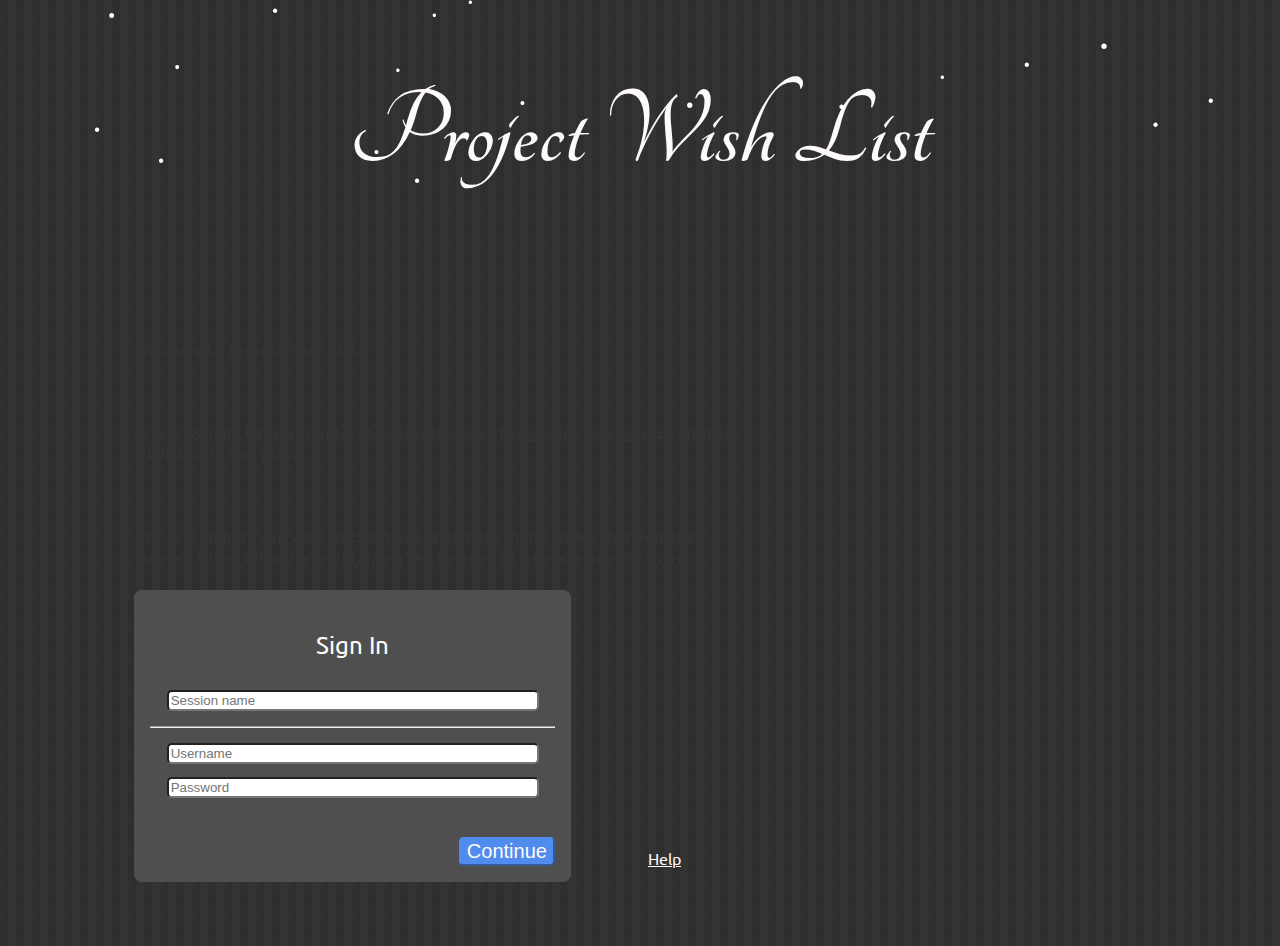
==== frontend/wishlist.html @ 414235ef "Add the frontend UI for item descriptions" ====
<!DOCTYPE html>
<html lang="engl">

<head>
    <meta charset="utf-8">
    <meta name="author" content="Stephen Davidson" />
    <meta name="viewport" content="width=device-width, initial-scale=1, shrink-to-fit=no">
    <title>Wish List</title>
    <link rel="stylesheet" href="https://maxcdn.bootstrapcdn.com/bootstrap/4.0.0-beta.2/css/bootstrap.min.css" integrity="sha384-PsH8R72JQ3SOdhVi3uxftmaW6Vc51MKb0q5P2rRUpPvrszuE4W1povHYgTpBfshb"
        crossorigin="anonymous">
    <link href="https://fonts.googleapis.com/css?family=Tangerine" rel="stylesheet">
    <link rel="stylesheet" href="wishlist.css" />
</head>

<body onload="runWishList()">
    <div id="container">
        <div id="banner"></div>
        <div id="lists" class="jumbotron"></div>
    </div>
    <div id="item_descr"></div>
    <div id="links_div">
        <a id="signout_link" href="index.html">Sign Out</a> |
        <a id="help_link" href="http://en.wikipedia.org/wiki/Special:Randompage">Help</a>
    </div>
    <script type="text/javascript" src="wishlist.js"></script>
    <script src="https://code.jquery.com/jquery-3.2.1.slim.min.js" integrity="sha384-KJ3o2DKtIkvYIK3UENzmM7KCkRr/rE9/Qpg6aAZGJwFDMVNA/GpGFF93hXpG5KkN"
        crossorigin="anonymous"></script>
    <script src="https://cdnjs.cloudflare.com/ajax/libs/popper.js/1.12.3/umd/popper.min.js" integrity="sha384-vFJXuSJphROIrBnz7yo7oB41mKfc8JzQZiCq4NCceLEaO4IHwicKwpJf9c9IpFgh"
        crossorigin="anonymous"></script>
    <script src="https://maxcdn.bootstrapcdn.com/bootstrap/4.0.0-beta.2/js/bootstrap.min.js" integrity="sha384-alpBpkh1PFOepccYVYDB4do5UnbKysX5WZXm3XxPqe5iKTfUKjNkCk9SaVuEZflJ"
        crossorigin="anonymous"></script>
</body>

</html>
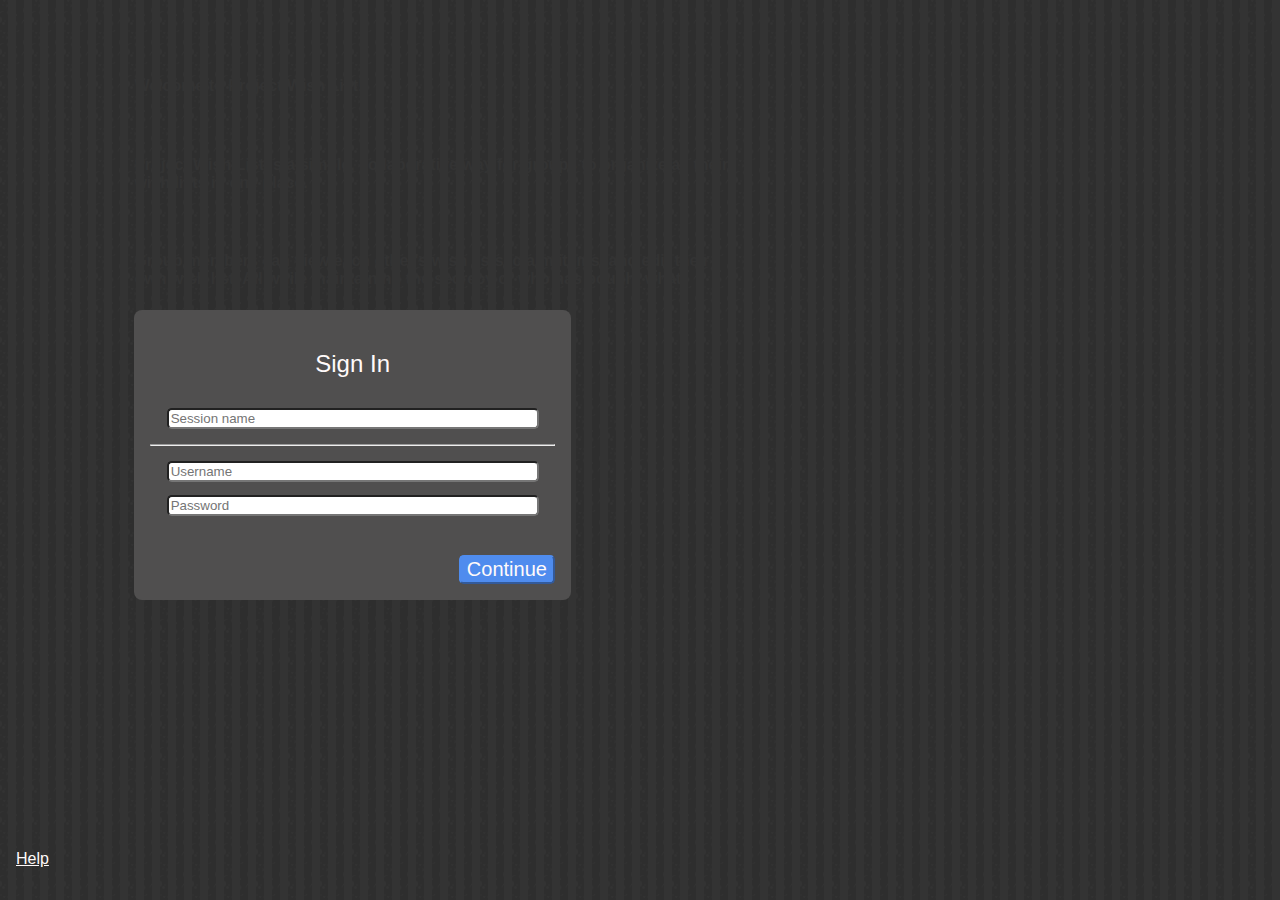
==== commit ac2a8760: "Rename js file so chrome doesn't used cached js" ====
--- a/frontend/wishlist.html
+++ b/frontend/wishlist.html
@@ -22,7 +22,7 @@
         <a id="signout_link" href="index.html">Sign Out</a> |
         <a id="help_link" href="http://en.wikipedia.org/wiki/Special:Randompage">Help</a>
     </div>
-    <script type="text/javascript" src="wishlist.js"></script>
+    <script type="text/javascript" src="wishlist_v0.0.1.js"></script>
     <script src="https://code.jquery.com/jquery-3.2.1.slim.min.js" integrity="sha384-KJ3o2DKtIkvYIK3UENzmM7KCkRr/rE9/Qpg6aAZGJwFDMVNA/GpGFF93hXpG5KkN"
         crossorigin="anonymous"></script>
     <script src="https://cdnjs.cloudflare.com/ajax/libs/popper.js/1.12.3/umd/popper.min.js" integrity="sha384-vFJXuSJphROIrBnz7yo7oB41mKfc8JzQZiCq4NCceLEaO4IHwicKwpJf9c9IpFgh"
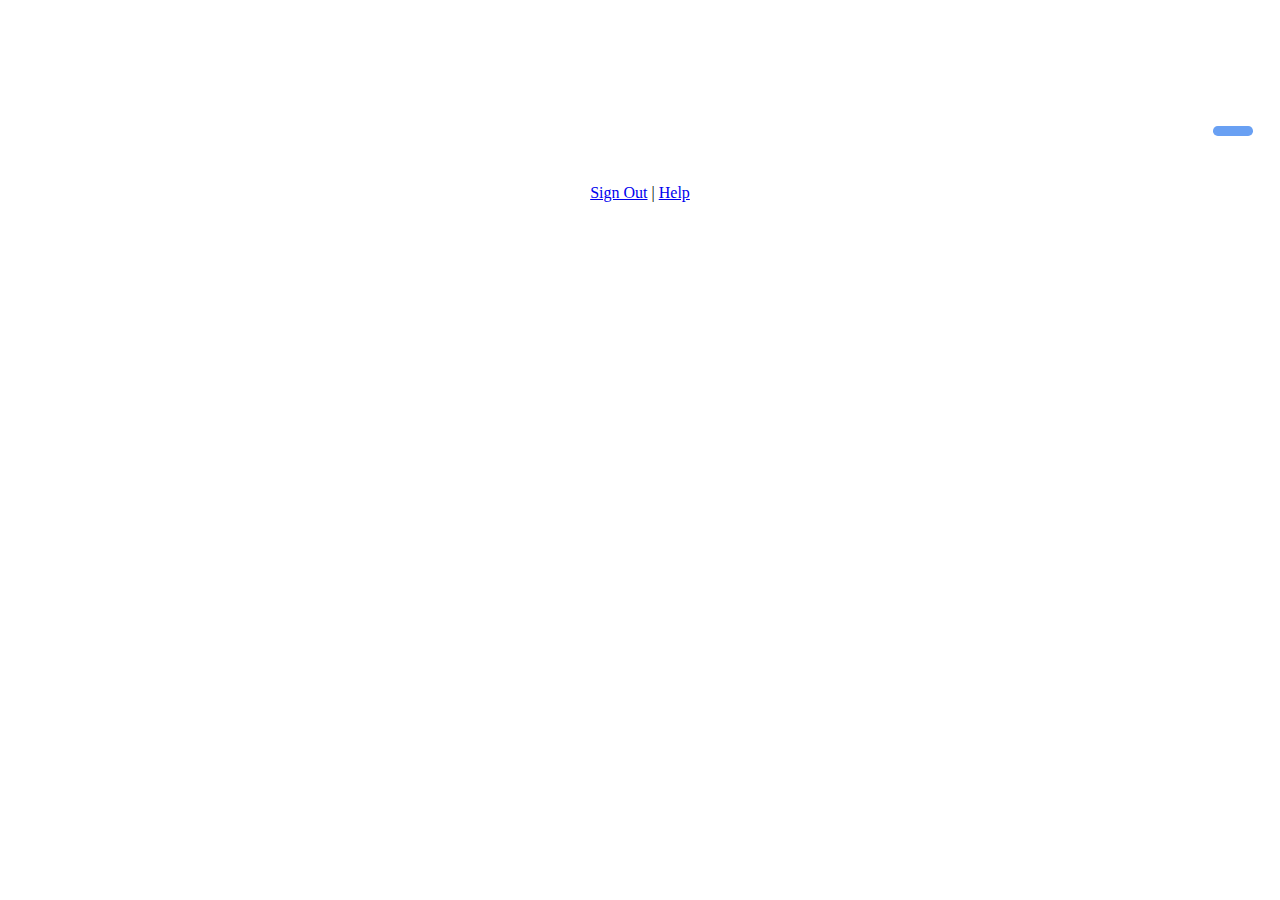
==== commit d5a446ee: "Refactor front end part 1" ====
--- a/frontend/wishlist.html
+++ b/frontend/wishlist.html
@@ -12,17 +12,25 @@
     <link rel="stylesheet" href="wishlist.css" />
 </head>
 
-<body onload="runWishList()">
+<body onload="main">
     <div id="container">
-        <div id="banner"></div>
-        <div id="lists" class="jumbotron"></div>
+        <div id="banner">
+            <h1 id="banner-text"></h1>
+        </div>
+        <div id="lists" class="jumbotron">
+            <div id="other-lists"></div>
+            <div id="save-div">
+                <button id="save_button" value="Save"></button>
+            </div>
+        </div>
     </div>
     <div id="item_descr"></div>
-    <div id="links_div">
+    <div id="links-div">
         <a id="signout_link" href="index.html">Sign Out</a> |
         <a id="help_link" href="http://en.wikipedia.org/wiki/Special:Randompage">Help</a>
     </div>
-    <script type="text/javascript" src="wishlist_v0.0.1.js"></script>
+
+    <script type="text/javascript" src="wishlist.js"></script>
     <script src="https://code.jquery.com/jquery-3.2.1.slim.min.js" integrity="sha384-KJ3o2DKtIkvYIK3UENzmM7KCkRr/rE9/Qpg6aAZGJwFDMVNA/GpGFF93hXpG5KkN"
         crossorigin="anonymous"></script>
     <script src="https://cdnjs.cloudflare.com/ajax/libs/popper.js/1.12.3/umd/popper.min.js" integrity="sha384-vFJXuSJphROIrBnz7yo7oB41mKfc8JzQZiCq4NCceLEaO4IHwicKwpJf9c9IpFgh"
--- a/frontend/wishlist.css
+++ b/frontend/wishlist.css
@@ -0,0 +1,105 @@
+th {
+    background-color: snow;
+}
+
+td {
+    background-color: snow;
+    height: 3em;
+    padding: 0;
+}
+
+#banner {
+    width: 100%;
+    text-align: center;
+    margin-top: 3em;
+}
+
+#banner-text {
+    font-family: Tangerine, serif;
+    font-size: 5em;
+    font-weight: bold;
+}
+
+#lists {
+    width: 97%;
+    margin: auto;
+    margin-top: 2em;
+    margin-bottom: 2em;
+    padding: 1em;
+    overflow: auto;
+}
+
+#lists table {
+    width: 22%;
+    vertical-align: top;
+    margin: 0;
+    padding: 0;
+    display: inline-block;
+}
+
+#other-lists {
+    width: 82%;
+    padding-bottom: 1em;
+    margin: -0.05em 0em 0em 0.3em;
+    white-space: nowrap;
+    overflow: auto;
+    float: left;
+}
+
+#other-lists table {
+    width: 17%;
+    vertical-align: top;
+    margin: 0;
+    padding: 0;
+    float: left;
+}
+
+.wl-price-box {
+    background-color: LightGreen;
+    height: 3em;
+    width: 3em;
+    float: left;
+    line-height: 3em;
+    text-align: center;
+    overflow: hidden;
+    white-space: nowrap;
+}
+
+.wl-item-content {
+    float:left;
+    line-height: 3em;
+    padding-left: 1em;
+    overflow: hidden;
+    white-space: nowrap;
+}
+
+.wl-checkbox {
+    float: right;
+    margin: 1em 1em 0em 1em;
+}
+
+#save-div {
+    width: 100%;
+    margin-top: 2em;
+    text-align: right;
+    float: right;
+}
+
+#save_button {
+    font-family: -apple-system,BlinkMacSystemFont,\"Segoe UI\",Roboto,\"Helvetica Neue\",Arial,sans-serif,\"Apple Color Emoji\",\"Segoe UI Emoji\",\"Segoe UI Symbol\";
+    font-size: 1.25rem;
+    font-weight: 400;
+    line-height: 1.5;
+    background-color: #69a0f3;
+    border: none;
+    border-radius: .3rem;
+    color: white;
+    padding: 0.25em 1em 0.25em 1em
+}
+
+#links-div {
+    width: 100%;
+    margin: 0 auto;
+    text-align: center;
+    margin-bottom: 2em;
+}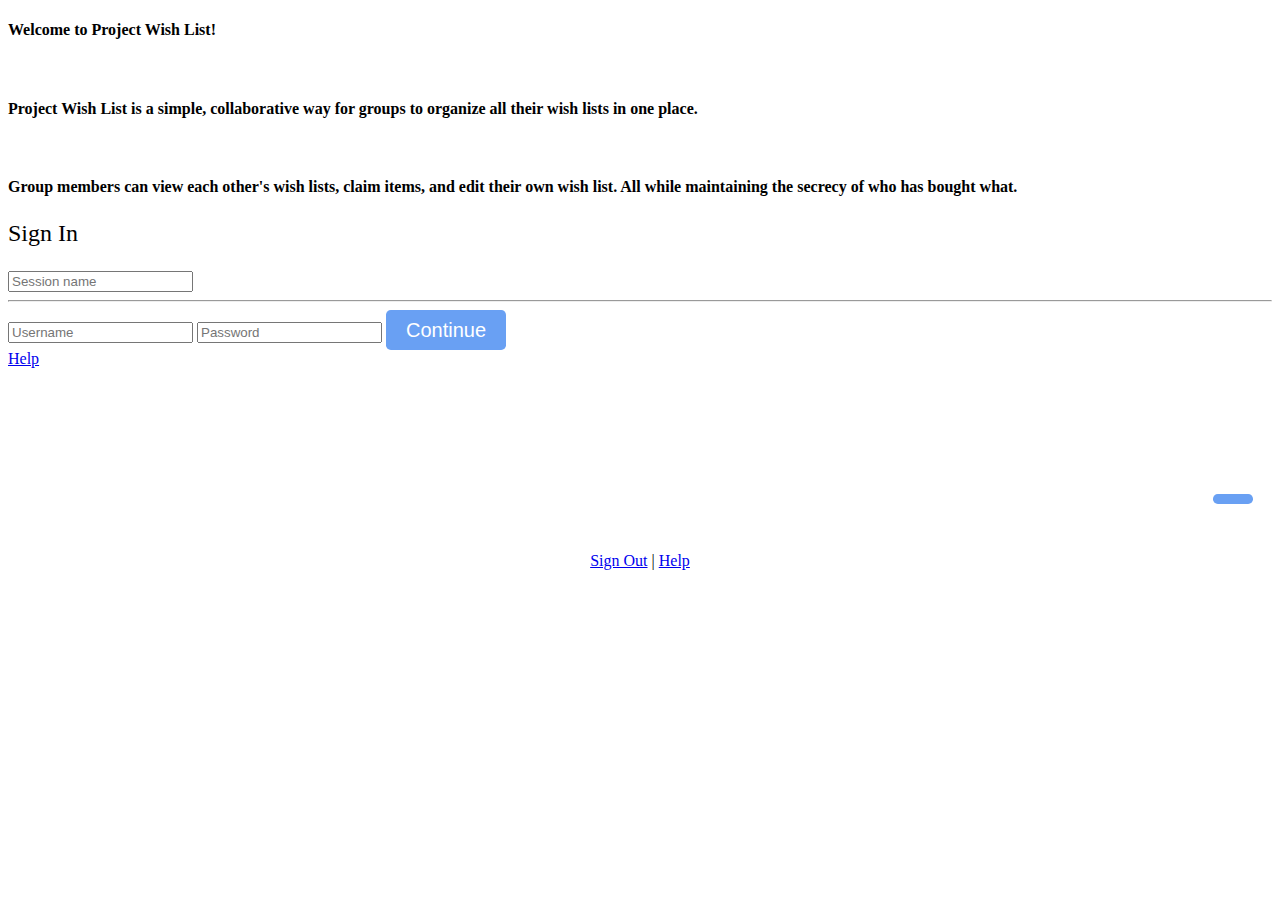
==== commit 4813a61b: "Refactor front end part 2" ====
--- a/frontend/wishlist.html
+++ b/frontend/wishlist.html
@@ -12,23 +12,62 @@
     <link rel="stylesheet" href="wishlist.css" />
 </head>
 
-<body onload="main">
-    <div id="container">
-        <div id="banner">
-            <h1 id="banner-text"></h1>
-        </div>
-        <div id="lists" class="jumbotron">
-            <div id="other-lists"></div>
-            <div id="save-div">
-                <button id="save_button" value="Save"></button>
+<body onload="main()">
+    <div id="logged-out">
+        <div class="container" id="snow">
+            <div id="home-banner"></div>
+
+            <div class="jumbotron" class="wb-main-jumbotron">
+                <div id="welcome_blurb">
+                    <h4>
+                        Welcome to Project Wish List!
+                    </h4>
+                    <br>
+                    <h4>
+                        Project Wish List is a simple, collaborative way for groups to organize all their wish lists in one place.
+                    </h4>
+                    <br>
+                    <h4>
+                        Group members can view each other's wish lists, claim items, and edit their own wish list. All while maintaining the secrecy
+                        of who has bought what.
+                    </h4>
+                    </h4>
+                </div>
+                <div id="sign-in-form">
+                    <p style="font-size: 1.5em;">Sign In</p>
+                    <input type="text" placeholder="Session name" />
+                    <hr>
+                    <input type="text" placeholder="Username" />
+                    <input type="password" placeholder="Password" />
+                    <a id="sign-in-link">
+                        <button id="sign-in-button">Continue</button>
+                    </a>
+                </div>
             </div>
         </div>
+        <div id="home-links-div">
+            <a id="help_link" href="http://en.wikipedia.org/wiki/Special:Randompage">Help</a>
+        </div>
     </div>
-    <div id="item_descr"></div>
-    <div id="links-div">
-        <a id="signout_link" href="index.html">Sign Out</a> |
-        <a id="help_link" href="http://en.wikipedia.org/wiki/Special:Randompage">Help</a>
+    <div id="logged-in">
+        <div id="container">
+            <div id="banner">
+                <h1 id="banner-text"></h1>
+            </div>
+            <div id="lists" class="jumbotron">
+                <div id="other-lists"></div>
+                <div id="save-div">
+                    <button id="save-button" value="Save"></button>
+                </div>
+            </div>
+        </div>
+        <div id="item-descr"></div>
+        <div id="links-div">
+            <a id="signout_link" href="index.html">Sign Out</a> |
+            <a id="help_link" href="http://en.wikipedia.org/wiki/Special:Randompage">Help</a>
+        </div>
     </div>
+
 
     <script type="text/javascript" src="wishlist.js"></script>
     <script src="https://code.jquery.com/jquery-3.2.1.slim.min.js" integrity="sha384-KJ3o2DKtIkvYIK3UENzmM7KCkRr/rE9/Qpg6aAZGJwFDMVNA/GpGFF93hXpG5KkN"
--- a/frontend/wishlist.css
+++ b/frontend/wishlist.css
@@ -6,6 +6,32 @@
     background-color: snow;
     height: 3em;
     padding: 0;
+}
+
+span {
+    font-weight: bold;
+}
+
+button {
+    font-family: -apple-system,BlinkMacSystemFont,\"Segoe UI\",Roboto,\"Helvetica Neue\",Arial,sans-serif,\"Apple Color Emoji\",\"Segoe UI Emoji\",\"Segoe UI Symbol\";
+    font-size: 1.25rem;
+    font-weight: 400;
+    line-height: 1.5;
+    background-color: #69a0f3;
+    border: none;
+    border-radius: .3rem;
+    color: white;
+    padding: 0.25em 1em 0.25em 1em
+}
+
+#home-banner {
+    font-family: \"Tangerine\", serif;
+    font-size: 7em;
+    color: snow;
+}
+
+#home-links-div {
+
 }
 
 #banner {
@@ -85,21 +111,30 @@
     float: right;
 }
 
-#save_button {
-    font-family: -apple-system,BlinkMacSystemFont,\"Segoe UI\",Roboto,\"Helvetica Neue\",Arial,sans-serif,\"Apple Color Emoji\",\"Segoe UI Emoji\",\"Segoe UI Symbol\";
-    font-size: 1.25rem;
-    font-weight: 400;
-    line-height: 1.5;
-    background-color: #69a0f3;
-    border: none;
-    border-radius: .3rem;
-    color: white;
-    padding: 0.25em 1em 0.25em 1em
-}
-
 #links-div {
     width: 100%;
     margin: 0 auto;
     text-align: center;
     margin-bottom: 2em;
+}
+
+#description-div {
+    height: 82%; 
+    text-align: left;
+}
+
+#item-description {
+    width: 40%;
+    border: none;
+    border-radius: .3rem;
+    background-color: white;
+    box-shadow: 10px 10px 5px #888888;
+    font-size: 1rem;
+    text-align: center;
+    padding: 1em;
+   margin: 1em;
+    position: absolute;
+    left: 30%;
+    top: 30%;
+    z-index: 10;
 }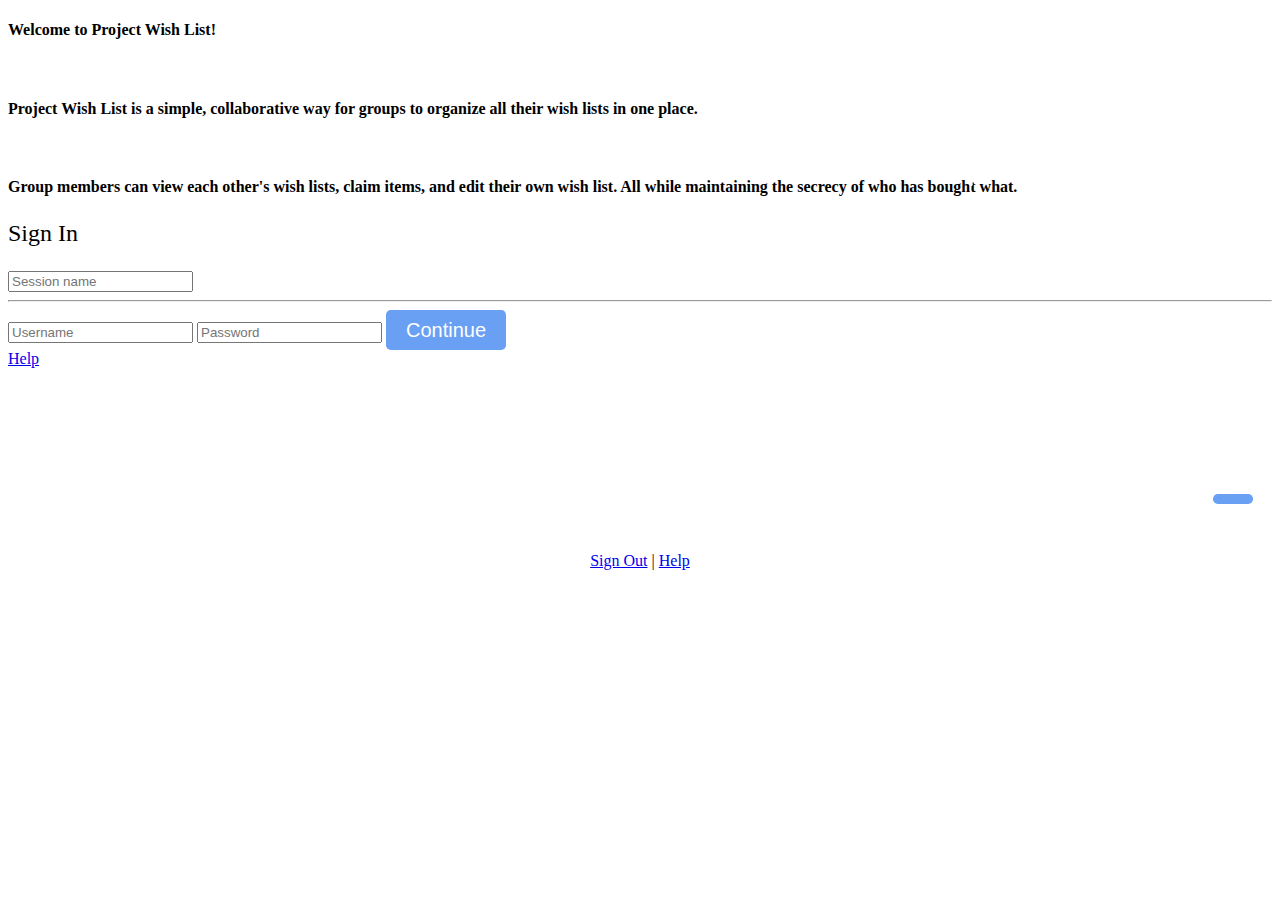
==== commit d6dd93a4: "Finish the frontend-refactor" ====
--- a/frontend/wishlist.html
+++ b/frontend/wishlist.html
@@ -1,5 +1,5 @@
 <!DOCTYPE html>
-<html lang="engl">
+<html lang="en">
 
 <head>
     <meta charset="utf-8">
@@ -8,8 +8,16 @@
     <title>Wish List</title>
     <link rel="stylesheet" href="https://maxcdn.bootstrapcdn.com/bootstrap/4.0.0-beta.2/css/bootstrap.min.css" integrity="sha384-PsH8R72JQ3SOdhVi3uxftmaW6Vc51MKb0q5P2rRUpPvrszuE4W1povHYgTpBfshb"
         crossorigin="anonymous">
+    <link href="https://fonts.googleapis.com/css?family=Ubuntu" rel="stylesheet">
     <link href="https://fonts.googleapis.com/css?family=Tangerine" rel="stylesheet">
     <link rel="stylesheet" href="wishlist.css" />
+
+    <!-- Snow effect from http://www.schillmania.com/projects/snowstorm/ -->
+    <script type="text/javascript" src="snow.js"></script>
+    <script>
+        snowStorm.flakesMaxActive = 96;
+        snowStorm.useTwinkleEffect = true;
+    </script>
 </head>
 
 <body onload="main()">
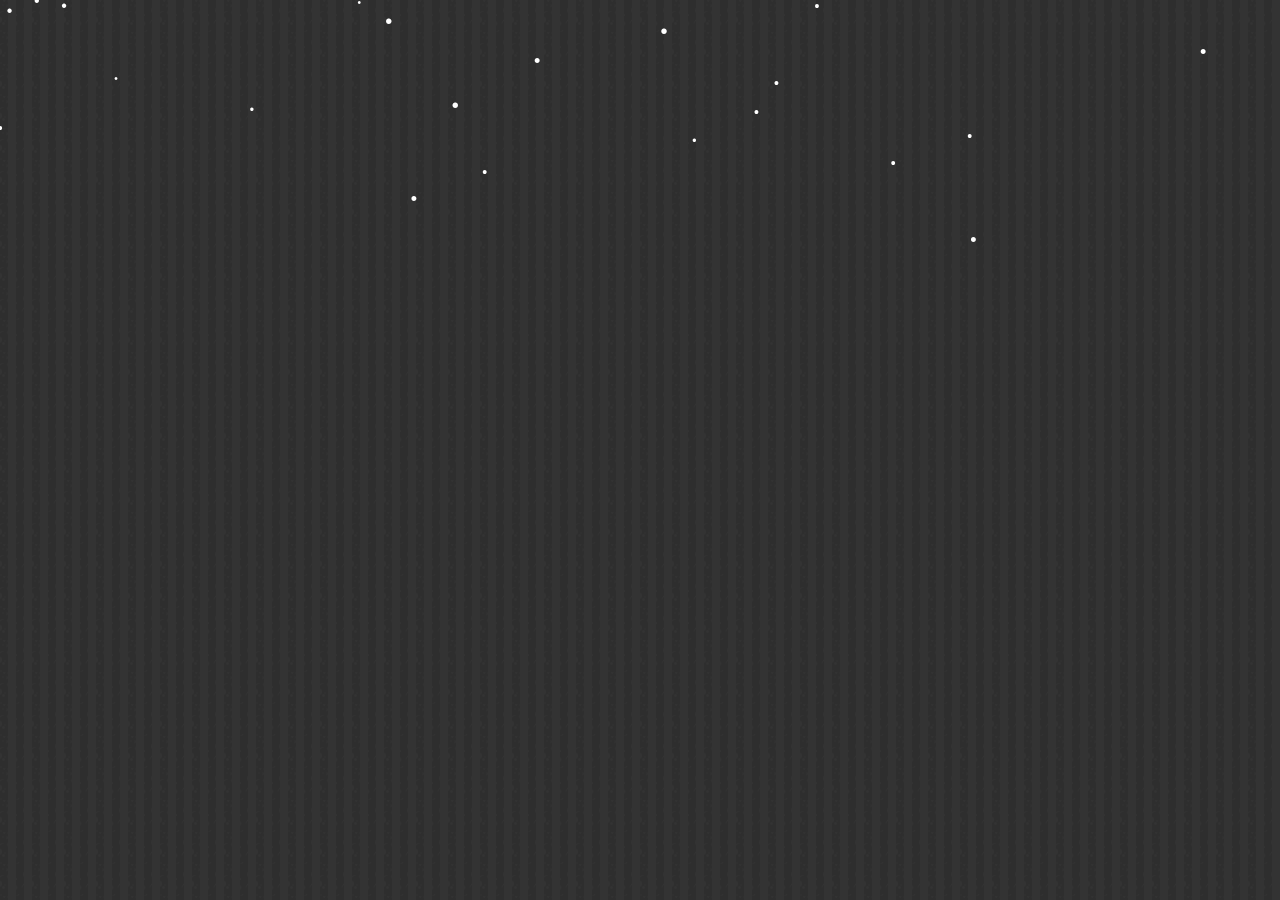
==== commit 75ac7049: "Fix html and css for the homepage" ====
--- a/frontend/wishlist.html
+++ b/frontend/wishlist.html
@@ -5,8 +5,8 @@
     <meta charset="utf-8">
     <meta name="author" content="Stephen Davidson" />
     <meta name="viewport" content="width=device-width, initial-scale=1, shrink-to-fit=no">
-    <title>Wish List</title>
-    <link rel="stylesheet" href="https://maxcdn.bootstrapcdn.com/bootstrap/4.0.0-beta.2/css/bootstrap.min.css" integrity="sha384-PsH8R72JQ3SOdhVi3uxftmaW6Vc51MKb0q5P2rRUpPvrszuE4W1povHYgTpBfshb"
+    <title>Project Wish List</title>
+        <link rel="stylesheet" href="https://maxcdn.bootstrapcdn.com/bootstrap/4.0.0-beta/css/bootstrap.min.css" integrity="sha384-/Y6pD6FV/Vv2HJnA6t+vslU6fwYXjCFtcEpHbNJ0lyAFsXTsjBbfaDjzALeQsN6M"
         crossorigin="anonymous">
     <link href="https://fonts.googleapis.com/css?family=Ubuntu" rel="stylesheet">
     <link href="https://fonts.googleapis.com/css?family=Tangerine" rel="stylesheet">
@@ -21,12 +21,12 @@
 </head>
 
 <body onload="main()">
-    <div id="logged-out">
+    <div id="logged-out" style="display: none;">
         <div class="container" id="snow">
-            <div id="home-banner"></div>
+            <div id="home-banner"><h1>Project Wish List</h1></div>
 
             <div class="jumbotron" class="wb-main-jumbotron">
-                <div id="welcome_blurb">
+                <div id="welcome-blurb">
                     <h4>
                         Welcome to Project Wish List!
                     </h4>
@@ -54,10 +54,10 @@
             </div>
         </div>
         <div id="home-links-div">
-            <a id="help_link" href="http://en.wikipedia.org/wiki/Special:Randompage">Help</a>
+            <a id="help-link" href="http://en.wikipedia.org/wiki/Special:Randompage">Help</a>
         </div>
     </div>
-    <div id="logged-in">
+    <div id="logged-in" style="display: none;">
         <div id="container">
             <div id="banner">
                 <h1 id="banner-text"></h1>
@@ -71,8 +71,8 @@
         </div>
         <div id="item-descr"></div>
         <div id="links-div">
-            <a id="signout_link" href="index.html">Sign Out</a> |
-            <a id="help_link" href="http://en.wikipedia.org/wiki/Special:Randompage">Help</a>
+            <a id="signout-link" href="index.html">Sign Out</a> |
+            <a id="help-link" href="http://en.wikipedia.org/wiki/Special:Randompage">Help</a>
         </div>
     </div>
 
@@ -80,9 +80,9 @@
     <script type="text/javascript" src="wishlist.js"></script>
     <script src="https://code.jquery.com/jquery-3.2.1.slim.min.js" integrity="sha384-KJ3o2DKtIkvYIK3UENzmM7KCkRr/rE9/Qpg6aAZGJwFDMVNA/GpGFF93hXpG5KkN"
         crossorigin="anonymous"></script>
-    <script src="https://cdnjs.cloudflare.com/ajax/libs/popper.js/1.12.3/umd/popper.min.js" integrity="sha384-vFJXuSJphROIrBnz7yo7oB41mKfc8JzQZiCq4NCceLEaO4IHwicKwpJf9c9IpFgh"
+    <script src="https://cdnjs.cloudflare.com/ajax/libs/popper.js/1.11.0/umd/popper.min.js" integrity="sha384-b/U6ypiBEHpOf/4+1nzFpr53nxSS+GLCkfwBdFNTxtclqqenISfwAzpKaMNFNmj4"
         crossorigin="anonymous"></script>
-    <script src="https://maxcdn.bootstrapcdn.com/bootstrap/4.0.0-beta.2/js/bootstrap.min.js" integrity="sha384-alpBpkh1PFOepccYVYDB4do5UnbKysX5WZXm3XxPqe5iKTfUKjNkCk9SaVuEZflJ"
+    <script src="https://maxcdn.bootstrapcdn.com/bootstrap/4.0.0-beta/js/bootstrap.min.js" integrity="sha384-h0AbiXch4ZDo7tp9hKZ4TsHbi047NrKGLO3SEJAg45jXxnGIfYzk4Si90RDIqNm1"
         crossorigin="anonymous"></script>
 </body>
 
--- a/frontend/wishlist.css
+++ b/frontend/wishlist.css
@@ -1,3 +1,21 @@
+body { 
+    font-family: 'Ubuntu', sans-serif;
+    background:#333 url(image/bg-strip-dark.png) 0px 0px;
+    color: snow;
+}
+
+h4 {
+    color: #333;
+}
+
+input {
+    margin-bottom: 0.5em;
+    margin-top: 0.5em;
+    width: 90%;
+    border-radius: .3rem;
+}
+
+
 th {
     background-color: snow;
 }
@@ -24,14 +42,69 @@
     padding: 0.25em 1em 0.25em 1em
 }
 
+.jumbotron {
+    width: 80%;
+    margin: auto;
+    margin-bottom: 2em;
+    overflow: auto;
+    padding: 2em 2em 2em 2em;
+}
+
 #home-banner {
-    font-family: \"Tangerine\", serif;
+    width: 100%;
+    text-align: center;
+    margin-top: 3em;
+}
+
+#home-banner h1 {
+    font-family: "Tangerine", serif;
     font-size: 7em;
     color: snow;
 }
 
+#welcome-blurb {
+    width: 60%;
+    float: left;
+    padding-right: 2em;
+    margin-top: 1em;
+}
+
+#sign-in-form {
+    text-align: center;
+    width: 40%;
+    background-color: rgb(80, 79, 79);
+    border-radius: .5rem;
+    padding: 1em 1em 1em 1em;
+    margin: 0em 0em 0em 0em;
+    float: left;
+    overflow: auto;
+}
+
+#sign-in-link {
+    margin-top: 2em;
+    float: right;
+}
+
+#sign-in-button {
+    background-color: #4f8cee;
+    border-color: #4f8cee;
+    border-radius: .3rem;
+    color: snow;
+    font-size: 1.25em;
+}
+
 #home-links-div {
-
+    width: 100%;
+    margin: 0 auto;
+    text-align: center;
+    margin-bottom: 2em;
+}
+
+#help-link {
+    position: absolute;
+    bottom: 1.5em;
+    color: snow;
+    padding: 0.5em 0.5em 0.5em 0.5em;
 }
 
 #banner {
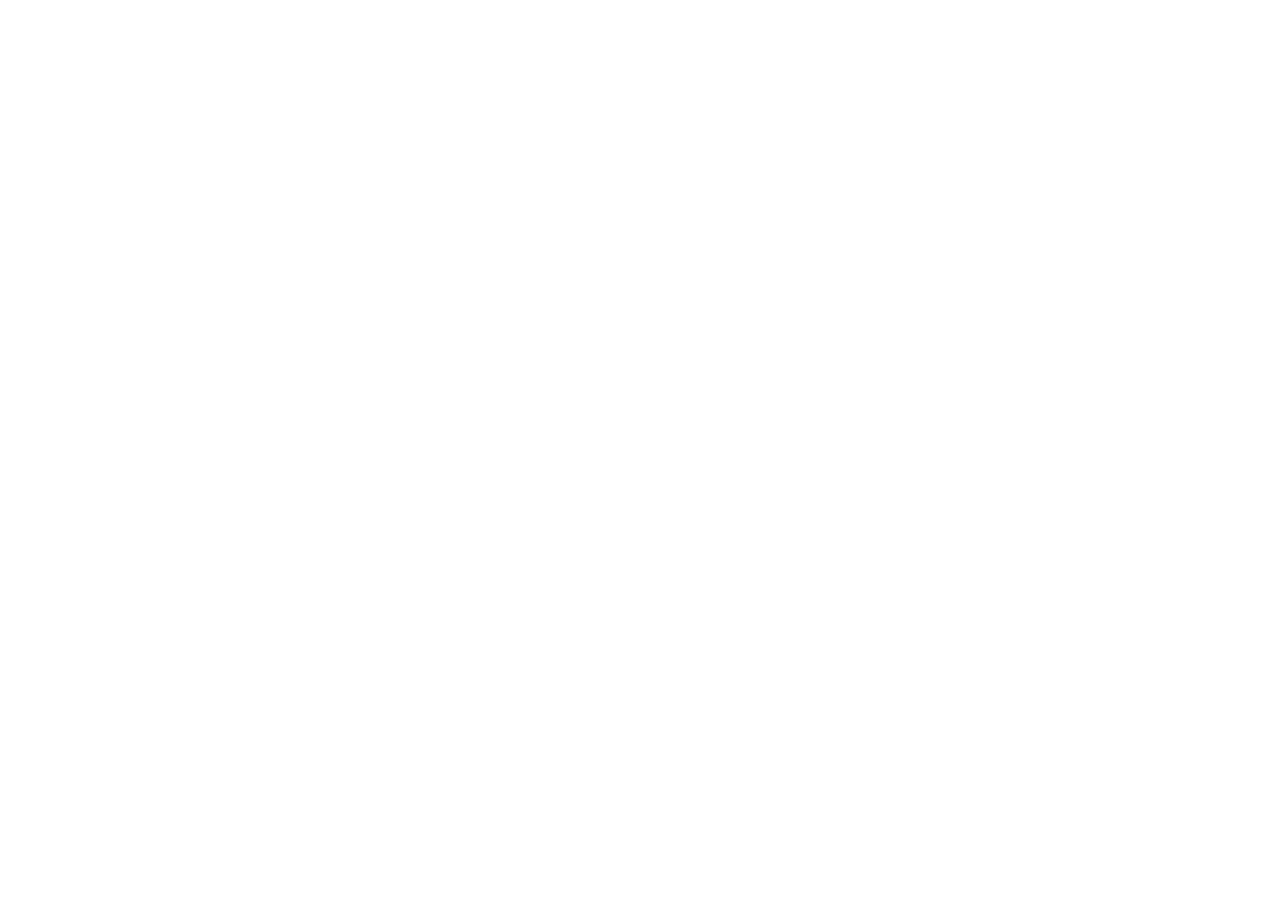
==== commit 837e9af2: "fix the wishlist app aesthetic" ====
--- a/frontend/wishlist.html
+++ b/frontend/wishlist.html
@@ -10,7 +10,7 @@
         crossorigin="anonymous">
     <link href="https://fonts.googleapis.com/css?family=Ubuntu" rel="stylesheet">
     <link href="https://fonts.googleapis.com/css?family=Tangerine" rel="stylesheet">
-    <link rel="stylesheet" href="wishlist.css" />
+    <link id="css-link" />
 
     <!-- Snow effect from http://www.schillmania.com/projects/snowstorm/ -->
     <script type="text/javascript" src="snow.js"></script>
@@ -65,13 +65,13 @@
             <div id="lists" class="jumbotron">
                 <div id="other-lists"></div>
                 <div id="save-div">
-                    <button id="save-button" value="Save"></button>
+                    <button id="save-button">Save</button>
                 </div>
             </div>
         </div>
         <div id="item-descr"></div>
         <div id="links-div">
-            <a id="signout-link" href="index.html">Sign Out</a> |
+            <a id="signout-link" href="wishlist.html">Sign Out</a> |
             <a id="help-link" href="http://en.wikipedia.org/wiki/Special:Randompage">Help</a>
         </div>
     </div>
